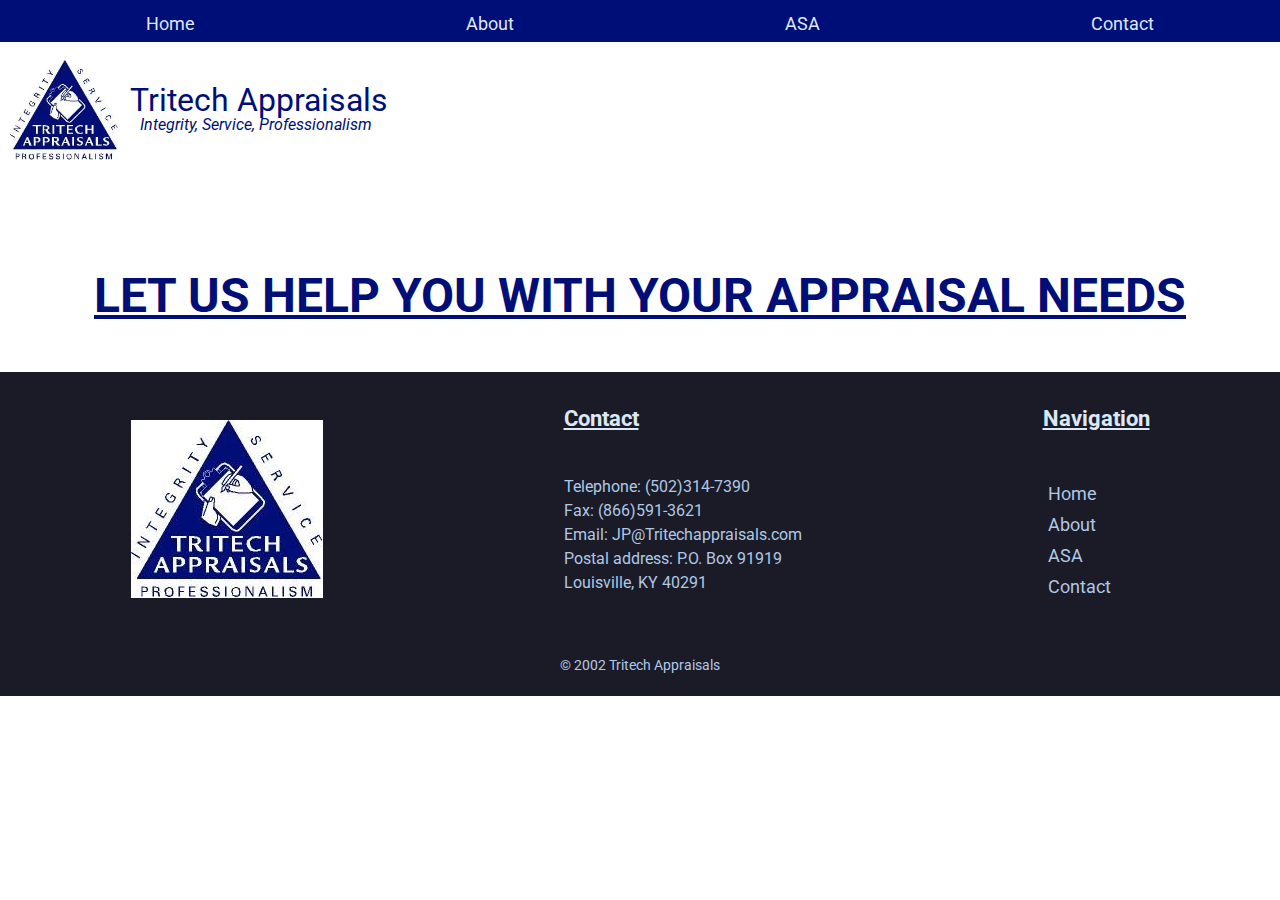
==== tritechWebsite/index.html @ cb5d136b "first commit with About and Home pages created along with styles and JS for hamburger menu" ====
<!DOCTYPE html>
<html lang="en">
<head>
    <meta charset="UTF-8">
    <meta name="viewport" content="width=device-width, initial-scale=1.0">
    <link rel="preconnect" href="https://fonts.googleapis.com">
    <link rel="preconnect" href="https://fonts.gstatic.com" crossorigin>
    <link href="https://fonts.googleapis.com/css2?family=Roboto&display=swap" rel="stylesheet">
    <link rel="preconnect" href="https://fonts.googleapis.com">
    <link rel="preconnect" href="https://fonts.gstatic.com" crossorigin>
    <link href="https://fonts.googleapis.com/css2?family=Josefin+Sans&family=Open+Sans&display=swap" rel="stylesheet">
    <link rel="stylesheet" href="styles.css">
    
    <title>Tritech Appraisals Home</title>
</head>
<body>
    <header>

        <div id="menu" class="dropdown">
            <div class="dropbtn"> 
               <div></div>
                <div></div>
                <div></div>
            </div>
        
            <nav>
                <ul  id="links" class="header-nav">
                    <li><a href="/">Home</a></li>
                    <li><a href="about.html">About</a></li>
                    <li><a href="asa.html">ASA</a></li>
                    <li><a href="contact.html">Contact</a></li>
                </ul>
            </nav>

        </div>

        <div class="header-banner">
            <h1>Tritech Appraisals</h1>
            <h2>Integrity, Service, Professionalism</h2>
        </div>

    </header>
    
    <main>

        <div class="banner">

            <img src="Tritech Appraisals Logo.jpg" alt="Tritech Appraisals logo">
            <h1>Tritech Appraisals</h1>
            <h2>Integrity, Service, Professionalism</h2>

        </div>

        <div class="serviceswrap">

            <h1>Let us help you with your appraisal needs</h1>

        </div>

    </main>

    <footer>        
        
        <div class="footer-wrapper">
            <div class="footer-img">
                <img src="Tritech Appraisals Logo.jpg" alt="Tritech Appraisals logo">
            </div>
            <div class="contact">
                <h5>Contact</h5>
                
                <address>
                        Telephone: <a href="tel:+15023147390">(502)314-7390</a><br>
                        Fax: <a href="tel:+18665913621">(866)591-3621</a><br>
                        Email: <a href="mailto:JP@Tritechappraisals.com">JP@Tritechappraisals.com</a><br>
                        Postal address: P.O. Box 91919 <br>
                        Louisville, KY 40291
                </address>
            </div>

            <div class="footer-nav">
                
                <h5>Navigation</h5>
                <nav>
                    <ul>
                        <li><a href="/">Home</a></li>
                        <li><a href="about.html">About</a></li>
                        <li><a href="asa.html">ASA</a></li>
                        <li><a href="contact.html">Contact</a></li>
        
                    </ul>
                </nav>
            </div>
        </div>

        <div class="copyright">
            <p>&copy; 2002 Tritech Appraisals</p>
        </div>

    </footer>


</body>
<script src="index.js"></script>
</html>
---- tritechWebsite/styles.css ----
html, body, div, span, applet, object, iframe,
h1, h2, h3, h4, h5, h6, p, blockquote, pre,
a, abbr, acronym, address, big, cite, code,
del, dfn, em, img, ins, kbd, q, s, samp,
small, strike, strong, sub, sup, tt, var,
b, u, i, center,
dl, dt, dd, ol, ul, li,
fieldset, form, label, legend,
table, caption, tbody, tfoot, thead, tr, th, td,
article, aside, canvas, details, embed, 
figure, figcaption, footer, header, hgroup, 
menu, nav, output, ruby, section, summary,
time, mark, audio, video {
    margin: 0;
    padding: 0;
    border: 0;
    font-size: 100%;
    font: inherit;
    vertical-align: baseline;
    font-family: 'Roboto', sans-serif;
    line-height: 1.5;
}


/* HEADER & FOOTER */

li {
    list-style: none;
    margin: 0 5px;
    font-size: 18px;
}

nav a {
    color: rgb(221, 232, 246);
    text-decoration: none;
}

header {
    display: flex;
    position: fixed;
    top: 0;
    left: 0;
    width: 100vw;
    background-color: #000e77;
    padding: 5px 10px;
    font-size: .9rem;
    align-items: center;
}

.dropbtn {
    width: fit-content;
}

.dropbtn div {
    width: 35px;
    height: 5px;
    background-color: rgb(221, 232, 246);
    margin: 6px 0;
}

.dropdown {
    position: relative;
    left: 0;
}

.header-nav {
    display: none;
    position: absolute;
    overflow: auto;
    background-color: #000e77;
    z-index: 1;
}

.header-display {
    display: block;
}

header li {
    margin: 20px 10px;
}



.header-banner {
    display: flex;
    flex-direction: column;
    align-items: end;
    color: rgb(221, 232, 246);
    width: 85vw;
    text-align: right;
}

.header-banner h1 {
    font-size: 22px;
    font-weight: bold;
}

footer {
    background-color: #1b1b27;
    color: rgb(175, 200, 230);
    padding: 15px;
    margin-top: 25px;
    /*width: 100vw;*/
}

.footer-wrapper img {
    display: none;
}

h2 {
    font-style: italic;
    font-size: 1em;
}

h4, h5 {
    font-size: 22px;
    font-weight: bold;
}

h5 {
    text-decoration: underline;
    color: rgb(221, 232, 246);
    padding-bottom: 20px;
}

.contact {
    margin-bottom: 20px;
    text-align: center;
}

.footer-nav h5 {
    display: none;
}

.footer-nav a, address a {
    color: rgb(175, 200, 230);
    text-decoration: none;
    word-wrap: break-word;
}

nav ul {
    margin-top: 5px;
    display: flex;
    justify-content: space-between;
    align-items: center;
    flex-wrap: wrap;
}

a:hover, a:active, a:focus {
    text-decoration: underline;
    color: #ffffff;
}

a:active {
    color: #00000c;
}

.copyright {
    text-align: center;
    font-size: 14px;
    padding: 5px;
}

.banner {
    display: none;
    height: 100px;
    grid-template-rows: 45% 45%;
    grid-template-columns: 120px;
    padding: 60px 0px 20px 10px;
    color: #000e77;
    font-family: 'Josefin Sans', sans-serif;
    font-family: 'Roboto', sans-serif;
    margin: auto;
   /* background-image: url(banner\ background.jpg);
    background-size: cover;*/
}

.banner h1, .banner h2 {
    margin-top: .5em;
    grid-column-start: 2;
} 

h1 {
    font-size: 2rem;
}

.banner h2 {
    grid-row-start: 2;
    padding-left: 10px;
}

.banner > img {
    height: 100px;
   /* mix-blend-mode: multiply;*/
}

.serviceswrap h1 {
    text-transform: uppercase;
    font-weight: bold;
    font-size: 3em;
    text-align: center;
    color: #000e77;
    text-decoration: underline;
}


h3 {
    font-size: 24px;
    font-weight: bold;
    text-decoration: underline;
    padding: 10px 0px;
    text-align: center;
}

.missionwrap, .serviceswrap {
    margin: 80px 0 40px 0;
}



.missionwrap, .appraiserswrap, .historywrap {
    padding: 20px;
    /*width: 100vw;*/
}

.jesseimg, .jp-img {
    background-color: #1b1b27;
    /*padding: 15px;*/
    display: flex;
    width: 100%;
    align-items: center;
    justify-content: center;
}

.jp, .jesse {
    max-width: 300px;
    text-align: center;
    margin: 40px 0;
    box-shadow: 10px 10px 10px 5px #1b1b27;
    padding: 20px;
    background-color: rgb(221, 232, 246);
}

.appraiserswrap {
    background-color: #000e77;
}

.appraiserswrap h3 {
    color: rgb(221, 232, 246);
}

.appraisers {
   padding: 0 20px;
}


@media only screen and (min-width: 480px) {


    .header-banner {
        display: none;
    }

    .dropbtn {
        display: none;
    }

    header {
        height: 2rem;
        display: inline-block;
        text-align: center;
    }

    .header-nav {
        display: flex;
        position: relative;
        text-align: center;
        justify-content: space-around;
    }

    header li {
        margin: 0 0px;
    }
    
.footer-wrapper {
    display: flex;
    padding-bottom: 20px;
    /*width: 70vw;*/
    justify-content: space-around;
}

footer {
    
    padding: 30px 10px 0px 10px;
}

.footer-wrapper img {
    display:block;
    max-width: 100%;
}

.footer-img {
    display: flex;
    align-items: center;
}

.contact {
    text-align: left;
}

.footer-nav h5 {
    display: block;
}

.footer-nav ul {
    display: flex;
    flex-direction: column;
    align-items: start;
    justify-content: space-between;
    height: 120px;
}

.copyright {
    padding: 20px;
}

h5 {
    padding-bottom: 40px;
}

.banner {
    display: grid;
}

.appraisers, .mission, .history, .jp, .jesse, .appraiserswrap {
    margin: 0px;
    padding: 0px;
}

.appraiserswrap {
    padding-top: 25px;
}



.jp, .jesse {
    max-width: 2000px;
    /*width: 49%;*/
    background-color: rgba(0, 0, 0, 0);
    box-shadow: none;
    display: grid;
    grid-template: 45px / 1fr 1fr 1fr;
}

.jp {
    margin: 25px 0 80px 0;
}

.jp-profile {
    grid-column: 2 / 4;
    grid-row: 1 / 3;
    
}

.profile {
    box-shadow: 10px 10px 10px 5px #1b1b27;
    background-color: rgb(221, 232, 246);
    margin: 0 25px;
    display: grid;
    max-width: 780px;
}

.jp-img{
    display: flex;
    grid-row: 1 / 3;
    align-items: center;
    /*margin-right: 25px;*/
    background-color: #1b1b27;
}


/*.jesse {
    padding: 0 50px 0 25px;
}*/

.jesse-profile {
    grid-column: 1 / 3;
    grid-row: 1 / 3;
}

.appraisers h4, h3 {
    font-size: 32px;
}

.jeese img, .jp-img {
    aspect-ratio: 16 / 9;
}

.jesseimg {
    grid-column-start: 3; 
    grid-row: 1 / 3;  
}


}
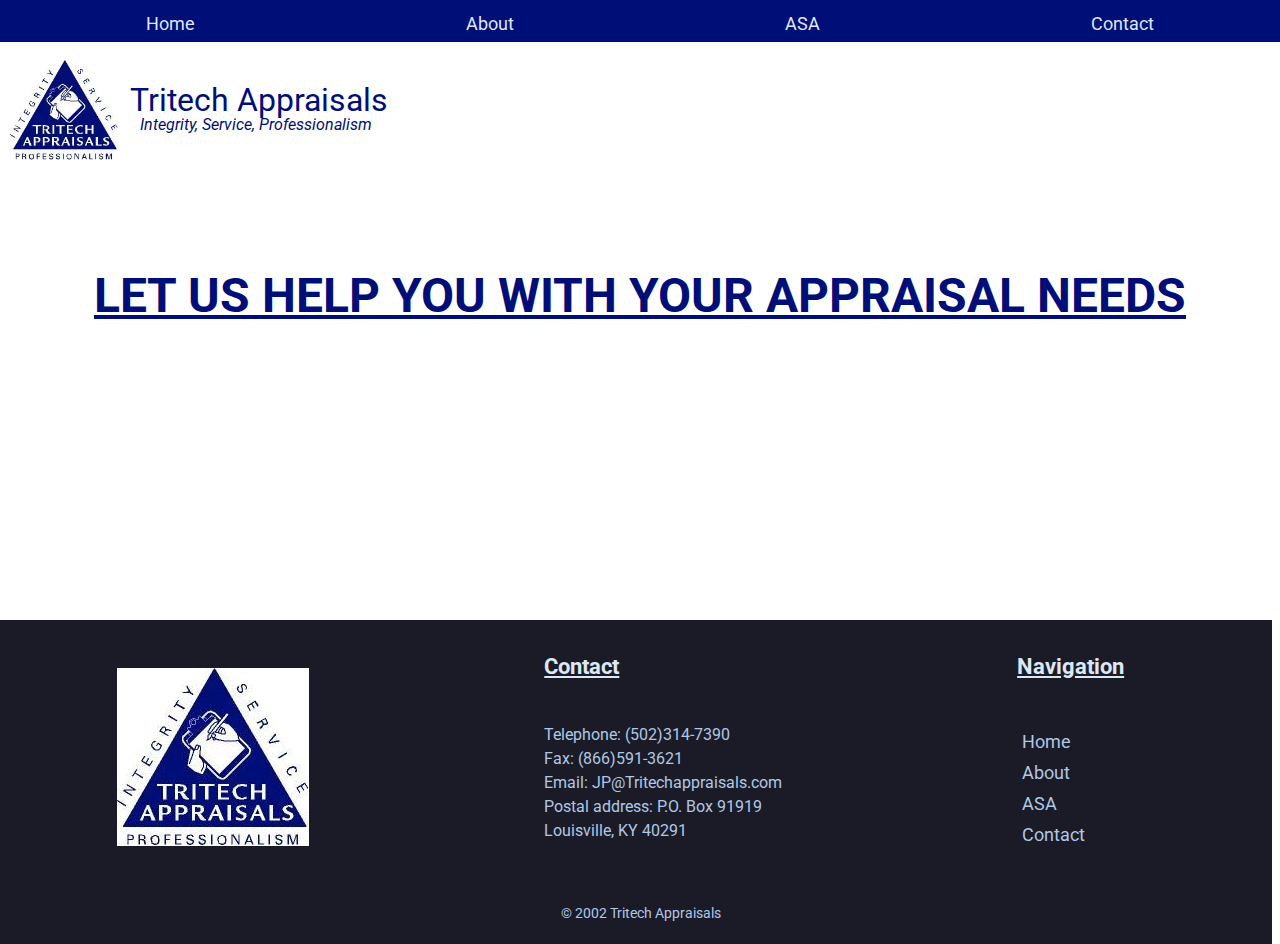
==== commit 3131be4e: "form validation and character count" ====
--- a/tritechWebsite/index.html
+++ b/tritechWebsite/index.html
@@ -14,50 +14,54 @@
     <title>Tritech Appraisals Home</title>
 </head>
 <body>
-    <header>
+    <div id="page-container">
+        <div id ="content-wrap">
+        <header>
 
-        <div id="menu" class="dropdown">
-            <div class="dropbtn"> 
-               <div></div>
+            <div id="menu" class="dropdown">
+                <div class="dropbtn"> 
                 <div></div>
-                <div></div>
+                    <div></div>
+                    <div></div>
+                </div>
+            
+                <nav>
+                    <ul  id="links" class="header-nav">
+                        <li><a href="index.html">Home</a></li>
+                        <li><a href="about.html">About</a></li>
+                        <li><a href="asa.html">ASA</a></li>
+                        <li><a href="contact.html">Contact</a></li>
+                    </ul>
+                </nav>
+
             </div>
+
+            <div class="header-banner">
+                <h1>Tritech Appraisals</h1>
+                <h2>Integrity, Service, Professionalism</h2>
+            </div>
+
+        </header>
         
-            <nav>
-                <ul  id="links" class="header-nav">
-                    <li><a href="/">Home</a></li>
-                    <li><a href="about.html">About</a></li>
-                    <li><a href="asa.html">ASA</a></li>
-                    <li><a href="contact.html">Contact</a></li>
-                </ul>
-            </nav>
+        <main>
+
+            <div class="banner">
+
+                <img src="Tritech Appraisals Logo.jpg" alt="Tritech Appraisals logo">
+                <h1>Tritech Appraisals</h1>
+                <h2>Integrity, Service, Professionalism</h2>
+
+            </div>
+
+            <div class="serviceswrap">
+
+                <h1>Let us help you with your appraisal needs</h1>
+
+            </div>
+
+        </main>
 
         </div>
-
-        <div class="header-banner">
-            <h1>Tritech Appraisals</h1>
-            <h2>Integrity, Service, Professionalism</h2>
-        </div>
-
-    </header>
-    
-    <main>
-
-        <div class="banner">
-
-            <img src="Tritech Appraisals Logo.jpg" alt="Tritech Appraisals logo">
-            <h1>Tritech Appraisals</h1>
-            <h2>Integrity, Service, Professionalism</h2>
-
-        </div>
-
-        <div class="serviceswrap">
-
-            <h1>Let us help you with your appraisal needs</h1>
-
-        </div>
-
-    </main>
 
     <footer>        
         
@@ -98,7 +102,7 @@
 
     </footer>
 
-
+    </div>
 </body>
 <script src="index.js"></script>
 </html>--- a/tritechWebsite/styles.css
+++ b/tritechWebsite/styles.css
@@ -95,12 +95,24 @@
     font-weight: bold;
 }
 
+#page-container {
+    position: relative;
+    min-height: 100vh;
+  }
+
+#content-wrap {
+    padding-bottom: 350px;  
+}
+
 footer {
     background-color: #1b1b27;
     color: rgb(175, 200, 230);
     padding: 15px;
     margin-top: 25px;
-    /*width: 100vw;*/
+    position: absolute;
+    width: 97%;
+    bottom: 0;
+    height: 250px;
 }
 
 .footer-wrapper img {
@@ -212,7 +224,7 @@
     text-align: center;
 }
 
-.missionwrap, .serviceswrap {
+.missionwrap, .serviceswrap, .contact-form {
     margin: 80px 0 40px 0;
 }
 
@@ -253,6 +265,113 @@
    padding: 0 20px;
 }
 
+/*CONTACT*/
+
+.contact-form h1 {
+    text-align: center;
+    text-decoration: underline;
+    color: #000e77;
+}
+
+button, input, select, textarea {
+  font-family: inherit;
+  font-size: 100%;
+  width: 150px;
+  padding: 0;
+  margin: 0;
+  box-sizing: border-box;
+}
+
+form {
+    margin: 0 auto;
+    width: 75vw;
+    max-width: 400px;
+    padding: 1em;
+    border: 2px solid #000e77;
+    border-radius: 1em;
+    color: #000e77;
+    text-align: center;
+  }
+  
+  ul {
+    list-style: none;
+    padding: 0;
+    margin: 0;
+  }
+  
+  form li + li {
+    margin-top: 1em;
+  }
+  
+  label {
+    display: inline-block;
+    width: 75px;
+    text-align: right;
+  }
+  
+  input,
+  textarea {
+    font: .75em sans-serif;
+    width: 65%;
+    box-sizing: border-box;
+    border: 1px solid #000e77;
+    border-radius: .3em;   
+    padding: 2.5px; 
+  }
+  
+  input:focus, input:active, textarea:active,
+  textarea:focus {
+    border: 2px solid #000e77   ;
+  }
+  
+  textarea {
+    vertical-align: top;
+    height: 5em;
+  }
+
+  .submit button {
+    background-color: #000e77;
+    color: white;
+    font-size: 1em;
+    border-radius: .5em;
+    padding: 10px;
+  }
+
+  .submit button:hover, .submit button:focus {
+    color: rgb(175, 200, 230);
+}
+
+.submit button:active {
+    color: #1b1b27;
+    text-decoration: underline;
+}
+
+form p {
+    font-style: italic;
+    text-align: left;
+    padding: 2em 0 0 2em;
+}
+
+#char-count {
+    text-align: right;
+    font-size: 14px;
+    padding: 0 2.5em 2em 0;
+}
+
+.err_border {
+    border: 2px solid red;
+}
+
+.error {
+    color: red;
+    font-size: 15px;
+    text-align: left;
+    padding: .5em 0 0 2.5em;
+}
+
+.hidden {
+    display: none;
+}
 
 @media only screen and (min-width: 480px) {
 
@@ -291,7 +410,7 @@
 
 footer {
     
-    padding: 30px 10px 0px 10px;
+    padding: 30px 30px 0px 0px;
 }
 
 .footer-wrapper img {
@@ -321,7 +440,9 @@
 }
 
 .copyright {
-    padding: 20px;
+    padding: 20px 10px 20px 20px;
+    background-color: #1b1b27;
+    width: 100%;
 }
 
 h5 {
@@ -332,7 +453,7 @@
     display: grid;
 }
 
-.appraisers, .mission, .history, .jp, .jesse, .appraiserswrap {
+.appraisers, .mission, .history, .jp, .jesse, .appraiserswrap, .contact-form {
     margin: 0px;
     padding: 0px;
 }
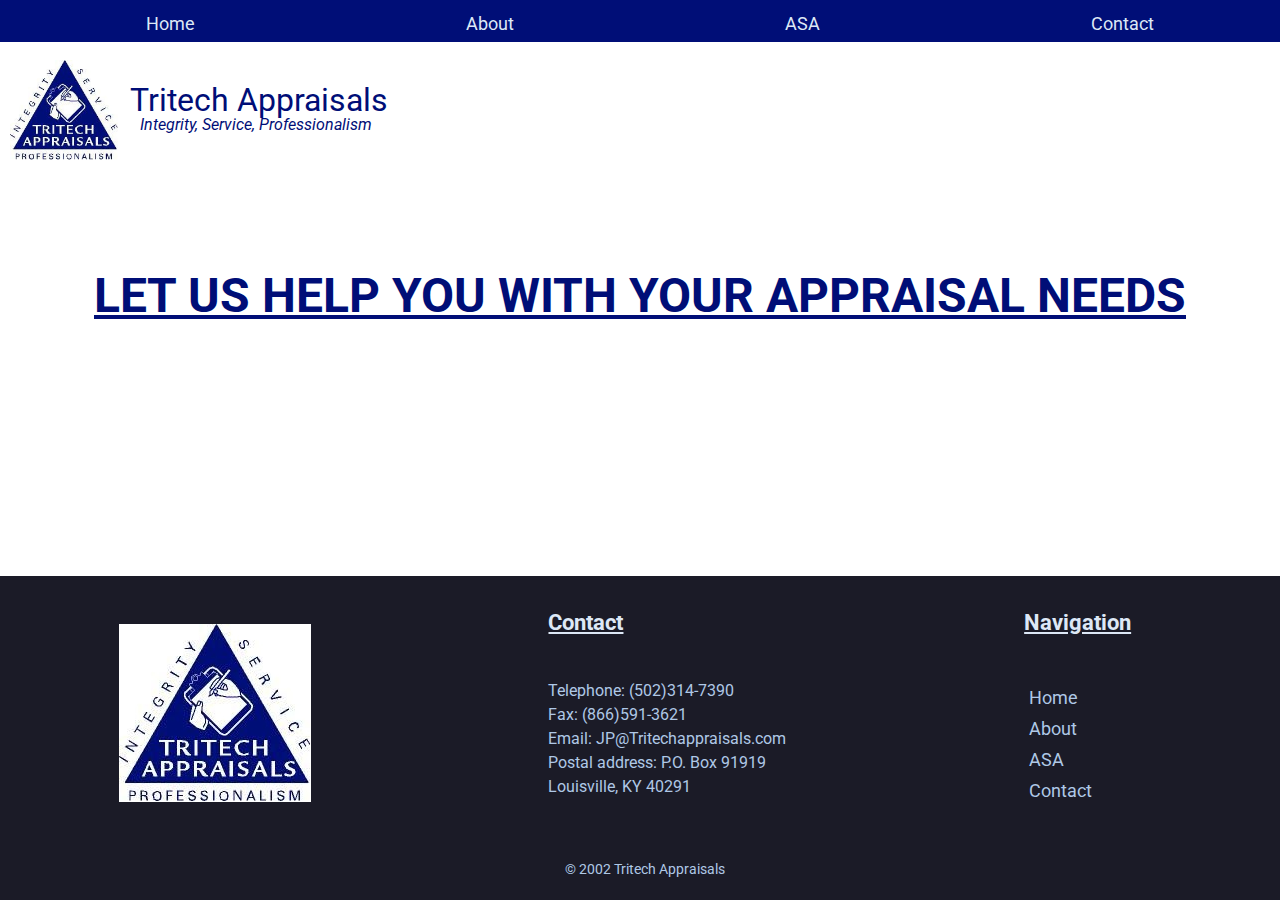
==== commit 1f727bcb: "Added modal for submission confirmation and split js into modules" ====
--- a/tritechWebsite/index.html
+++ b/tritechWebsite/index.html
@@ -104,5 +104,5 @@
 
     </div>
 </body>
-<script src="index.js"></script>
+<script src="index.js" type="module"></script>
 </html>--- a/tritechWebsite/styles.css
+++ b/tritechWebsite/styles.css
@@ -96,23 +96,23 @@
 }
 
 #page-container {
-    position: relative;
+    display: flex;
     min-height: 100vh;
+    flex-direction: column;
+    justify-content: space-between;
   }
 
 #content-wrap {
-    padding-bottom: 350px;  
+    padding-bottom: 25px;  
 }
 
 footer {
     background-color: #1b1b27;
     color: rgb(175, 200, 230);
-    padding: 15px;
+    padding: 15px 0 15px 0;
     margin-top: 25px;
-    position: absolute;
-    width: 97%;
-    bottom: 0;
-    height: 250px;
+    /*margin-bottom: 75px;
+    height: 250px;*/
 }
 
 .footer-wrapper img {
@@ -273,6 +273,7 @@
     color: #000e77;
 }
 
+
 button, input, select, textarea {
   font-family: inherit;
   font-size: 100%;
@@ -309,8 +310,7 @@
     text-align: right;
   }
   
-  input,
-  textarea {
+  input, textarea {
     font: .75em sans-serif;
     width: 65%;
     box-sizing: border-box;
@@ -329,6 +329,10 @@
     height: 5em;
   }
 
+  .submit {
+    margin-top: 2em;
+  }
+
   .submit button {
     background-color: #000e77;
     color: white;
@@ -355,7 +359,7 @@
 #char-count {
     text-align: right;
     font-size: 14px;
-    padding: 0 2.5em 2em 0;
+    padding: 0 2.5em 0 0;
 }
 
 .err_border {
@@ -372,6 +376,74 @@
 .hidden {
     display: none;
 }
+
+#msg_error {
+    text-align: right;
+    margin-right: 2em;
+}
+
+legend {
+    text-decoration: underline;
+}
+#prefer {
+    margin: 1em 0 1em 2em;
+    width: 100%;
+    text-align: center;
+}
+
+legend {
+    text-align: left;
+}
+
+input[type="radio"] {
+    width: 20px;
+}
+
+.modal {
+    position: fixed; /* Stay in place */
+    z-index: 1; /* Sit on top */
+    padding-top: 100px; /* Location of the box */
+    left: 0;
+    top: 0;
+    width: 100%; /* Full width */
+    height: 100%; /* Full height */
+    overflow: scroll; /* Enable scroll if needed */
+    background-color: rgb(0,0,0); /* Fallback color */
+    background-color: rgba(0,0,0,0.4); /* Black w/ opacity */
+    font-family:'Times New Roman', Times, serif;
+  }
+
+  /* Modal Content */
+.modal-content {
+    background-color: #000e77;
+    color: rgb(221, 232, 246);
+    margin: auto;
+    padding: 20px;
+    border: 1px solid #888;
+    box-shadow: 10px 10px 10px 5px #1b1b27;
+    border-radius: 1em;
+    width: 80%;
+    overflow: auto; 
+  }
+
+  .modal-content p {
+    text-wrap: wrap;
+  }
+  
+  /* The Close Button */
+  .close {
+    color: rgb(221, 232, 246);
+    float: right;
+    font-size: 28px;
+    font-weight: bold;
+  }
+  
+  .close:hover,
+  .close:focus {
+    color: #000;
+    text-decoration: none;
+    cursor: pointer;
+  }
 
 @media only screen and (min-width: 480px) {
 
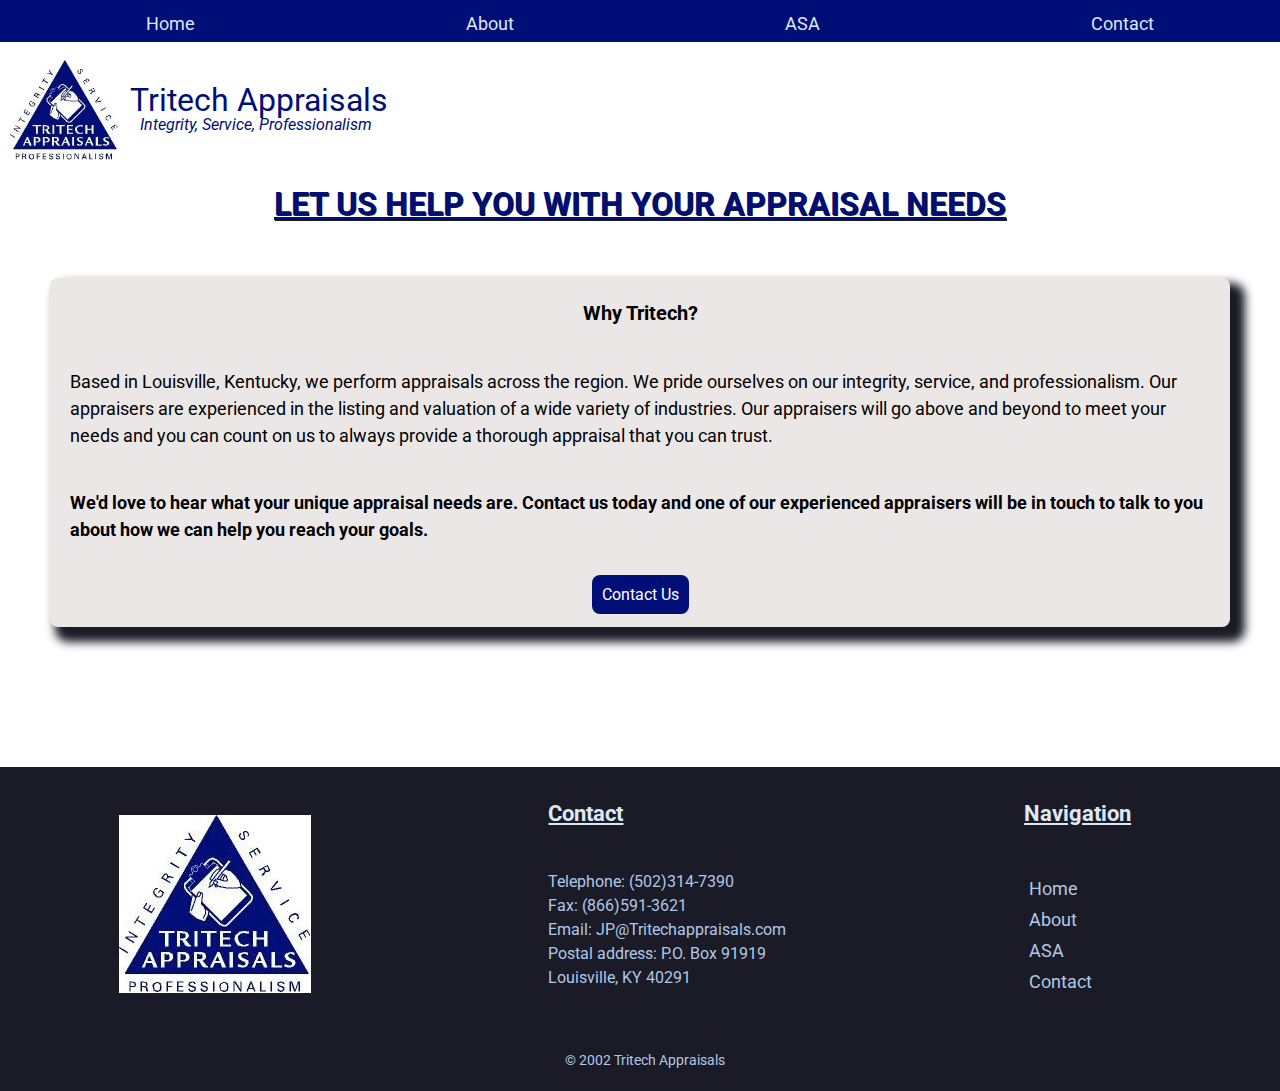
==== commit 74318ea4: "formatted and added error handling" ====
--- a/tritechWebsite/index.html
+++ b/tritechWebsite/index.html
@@ -10,99 +10,86 @@
     <link rel="preconnect" href="https://fonts.gstatic.com" crossorigin>
     <link href="https://fonts.googleapis.com/css2?family=Josefin+Sans&family=Open+Sans&display=swap" rel="stylesheet">
     <link rel="stylesheet" href="styles.css">
-    
     <title>Tritech Appraisals Home</title>
 </head>
 <body>
     <div id="page-container">
         <div id ="content-wrap">
-        <header>
-
-            <div id="menu" class="dropdown">
-                <div class="dropbtn"> 
-                <div></div>
+            <header>
+                <div id="menu" class="dropdown">
+                    <div class="dropbtn"> 
                     <div></div>
-                    <div></div>
+                        <div></div>
+                        <div></div>
+                    </div>
+                    <nav>
+                        <ul id="links" class="header-nav">
+                            <li><a href="index.html">Home</a></li>
+                            <li><a href="about.html">About</a></li>
+                            <li><a href="asa.html">ASA</a></li>
+                            <li><a href="contact.html">Contact</a></li>
+                        </ul>
+                    </nav>
                 </div>
-            
-                <nav>
-                    <ul  id="links" class="header-nav">
-                        <li><a href="index.html">Home</a></li>
-                        <li><a href="about.html">About</a></li>
-                        <li><a href="asa.html">ASA</a></li>
-                        <li><a href="contact.html">Contact</a></li>
-                    </ul>
-                </nav>
-
+                <div class="header-banner">
+                    <h1>Tritech Appraisals</h1>
+                    <h2>Integrity, Service, Professionalism</h2>
+                </div>
+            </header>
+            <main>
+                <div class="banner">
+                    <img src="Tritech Appraisals Logo.jpg" alt="Tritech Appraisals logo">
+                    <h1>Tritech Appraisals</h1>
+                    <h2>Integrity, Service, Professionalism</h2>
+                </div>
+                <div class="serviceswrap">
+                    <h1>Let us help you with your appraisal needs</h1>
+                    <div class="service-box">
+                        <h2>Why Tritech?</h2>
+                        <p>Based in Louisville, Kentucky, we perform appraisals across the region. We pride ourselves on our integrity, service, and professionalism. Our appraisers 
+                        are experienced in the listing and valuation of a wide variety of 
+                        industries. Our appraisers will go above and beyond to meet your needs and you can count on us to always provide a thorough appraisal that you can trust.</p>
+                        <p class="bold">We'd love to hear what your unique appraisal needs are.
+                        Contact us today and one of our experienced appraisers will be in touch to talk to you about how we can help you reach your goals.</p>
+                        <nav class="contact-button">
+                            <a href="contact.html">Contact Us</a>
+                        </nav>
+                    </div>
+                </div>
+            </main>
+        </div>
+        <footer>        
+            <div class="footer-wrapper">
+                <div class="footer-img">
+                    <img src="Tritech Appraisals Logo.jpg" alt="Tritech Appraisals logo">
+                </div>
+                <div class="contact">
+                    <h5>Contact</h5>
+                    <address>
+                            Telephone: <a href="tel:+15023147390">(502)314-7390</a><br>
+                            Fax: <a href="tel:+18665913621">(866)591-3621</a><br>
+                            Email: <a href="mailto:JP@Tritechappraisals.com">JP@Tritechappraisals.com</a><br>
+                            Postal address: P.O. Box 91919<br>
+                            Louisville, KY 40291
+                    </address>
+                </div>
+                <div class="footer-nav">
+                    <h5>Navigation</h5>
+                    <nav>
+                        <ul>
+                            <li><a href="index.html">Home</a></li>
+                            <li><a href="about.html">About</a></li>
+                            <li><a href="asa.html">ASA</a></li>
+                            <li><a href="contact.html">Contact</a></li>
+                        </ul>
+                    </nav>
+                </div>
             </div>
-
-            <div class="header-banner">
-                <h1>Tritech Appraisals</h1>
-                <h2>Integrity, Service, Professionalism</h2>
+            <div class="copyright">
+                <p>&copy; 2002 Tritech Appraisals</p>
             </div>
-
-        </header>
-        
-        <main>
-
-            <div class="banner">
-
-                <img src="Tritech Appraisals Logo.jpg" alt="Tritech Appraisals logo">
-                <h1>Tritech Appraisals</h1>
-                <h2>Integrity, Service, Professionalism</h2>
-
-            </div>
-
-            <div class="serviceswrap">
-
-                <h1>Let us help you with your appraisal needs</h1>
-
-            </div>
-
-        </main>
-
-        </div>
-
-    <footer>        
-        
-        <div class="footer-wrapper">
-            <div class="footer-img">
-                <img src="Tritech Appraisals Logo.jpg" alt="Tritech Appraisals logo">
-            </div>
-            <div class="contact">
-                <h5>Contact</h5>
-                
-                <address>
-                        Telephone: <a href="tel:+15023147390">(502)314-7390</a><br>
-                        Fax: <a href="tel:+18665913621">(866)591-3621</a><br>
-                        Email: <a href="mailto:JP@Tritechappraisals.com">JP@Tritechappraisals.com</a><br>
-                        Postal address: P.O. Box 91919 <br>
-                        Louisville, KY 40291
-                </address>
-            </div>
-
-            <div class="footer-nav">
-                
-                <h5>Navigation</h5>
-                <nav>
-                    <ul>
-                        <li><a href="/">Home</a></li>
-                        <li><a href="about.html">About</a></li>
-                        <li><a href="asa.html">ASA</a></li>
-                        <li><a href="contact.html">Contact</a></li>
-        
-                    </ul>
-                </nav>
-            </div>
-        </div>
-
-        <div class="copyright">
-            <p>&copy; 2002 Tritech Appraisals</p>
-        </div>
-
-    </footer>
-
+        </footer>
     </div>
+    <script src="index.js" type="module"></script>
 </body>
-<script src="index.js" type="module"></script>
 </html>--- a/tritechWebsite/styles.css
+++ b/tritechWebsite/styles.css
@@ -104,6 +104,7 @@
 
 #content-wrap {
     padding-bottom: 25px;  
+    
 }
 
 footer {
@@ -183,8 +184,7 @@
     font-family: 'Josefin Sans', sans-serif;
     font-family: 'Roboto', sans-serif;
     margin: auto;
-   /* background-image: url(banner\ background.jpg);
-    background-size: cover;*/
+   /* */
 }
 
 .banner h1, .banner h2 {
@@ -209,10 +209,11 @@
 .serviceswrap h1 {
     text-transform: uppercase;
     font-weight: bold;
-    font-size: 3em;
     text-align: center;
     color: #000e77;
     text-decoration: underline;
+    text-shadow: #1b1b27 1px 1px;
+
 }
 
 
@@ -234,6 +235,50 @@
     padding: 20px;
     /*width: 100vw;*/
 }
+
+.service-box {
+    display: flex;
+    flex-direction: column;
+    background-color: #ebe7e7;
+    box-shadow: 10px 10px 10px 5px #1b1b27;
+    padding: 20px;
+    margin: 50px 30px;
+    border-radius: .5em;
+    align-items: center;
+}
+
+.service-box li{
+    list-style: disc;
+
+}
+
+.bold {
+    font-weight: bold;
+}
+
+.service-box h2 {
+    font-style: normal;
+    font-weight: bold;
+    font-size: 20px;
+    margin-bottom: 40px;
+}
+
+.service-box p{
+    margin-bottom: 40px;
+    font-size: 18px;
+}
+
+.service-box a {
+        background-color: #000e77;
+        color: white;
+        border-radius: .5em;
+        padding: 10px;
+      }
+
+#asa-list ul {
+    list-style: circle;
+}
+
 
 .jesseimg, .jp-img {
     background-color: #1b1b27;
@@ -263,6 +308,7 @@
 
 .appraisers {
    padding: 0 20px;
+   max-width: 1200px;
 }
 
 /*CONTACT*/
@@ -382,27 +428,10 @@
     margin-right: 2em;
 }
 
-legend {
-    text-decoration: underline;
-}
-#prefer {
-    margin: 1em 0 1em 2em;
-    width: 100%;
-    text-align: center;
-}
-
-legend {
-    text-align: left;
-}
-
-input[type="radio"] {
-    width: 20px;
-}
-
 .modal {
     position: fixed; /* Stay in place */
     z-index: 1; /* Sit on top */
-    padding-top: 100px; /* Location of the box */
+    padding-top: 30px; /* Location of the box */
     left: 0;
     top: 0;
     width: 100%; /* Full width */
@@ -410,7 +439,6 @@
     overflow: scroll; /* Enable scroll if needed */
     background-color: rgb(0,0,0); /* Fallback color */
     background-color: rgba(0,0,0,0.4); /* Black w/ opacity */
-    font-family:'Times New Roman', Times, serif;
   }
 
   /* Modal Content */
@@ -426,12 +454,16 @@
     overflow: auto; 
   }
 
-  .modal-content p {
-    text-wrap: wrap;
-  }
+  #failed p {
+margin: 20px 0;
+  }
+
+  pre {
+    white-space: pre-wrap;
+}
   
   /* The Close Button */
-  .close {
+  .close, .close2 {
     color: rgb(221, 232, 246);
     float: right;
     font-size: 28px;
@@ -439,7 +471,9 @@
   }
   
   .close:hover,
-  .close:focus {
+  .close:focus,
+  .close2:hover,
+  .close2:focus {
     color: #000;
     text-decoration: none;
     cursor: pointer;
@@ -485,10 +519,7 @@
     padding: 30px 30px 0px 0px;
 }
 
-.footer-wrapper img {
-    display:block;
-    max-width: 100%;
-}
+
 
 .footer-img {
     display: flex;
@@ -530,10 +561,32 @@
     padding: 0px;
 }
 
+.service-box {
+    margin: 50px;
+}
+
+.missionwrap, .serviceswrap {
+    margin: 0px 0 40px 0;
+}
+
+.mission, .service-box, .history {
+    max-width: 1200px;
+}
+
+.missionwrap, .historywrap {
+    display: flex;
+    justify-content: center;
+}
+
+.serviceswrap, .appraiserswrap {
+    display: flex;
+    flex-direction: column;
+    align-items: center;
+}
+
 .appraiserswrap {
     padding-top: 25px;
 }
-
 
 
 .jp, .jesse {
@@ -594,5 +647,17 @@
     grid-row: 1 / 3;  
 }
 
-
+}
+
+@media only screen and (min-width: 650px) {
+    .footer-wrapper img {
+        display:block;
+        max-width: 100%;
+    }
+}
+
+@media only screen and (min-height: 730px)  {
+    .modal {
+        padding-top: 100px;
+    }
 }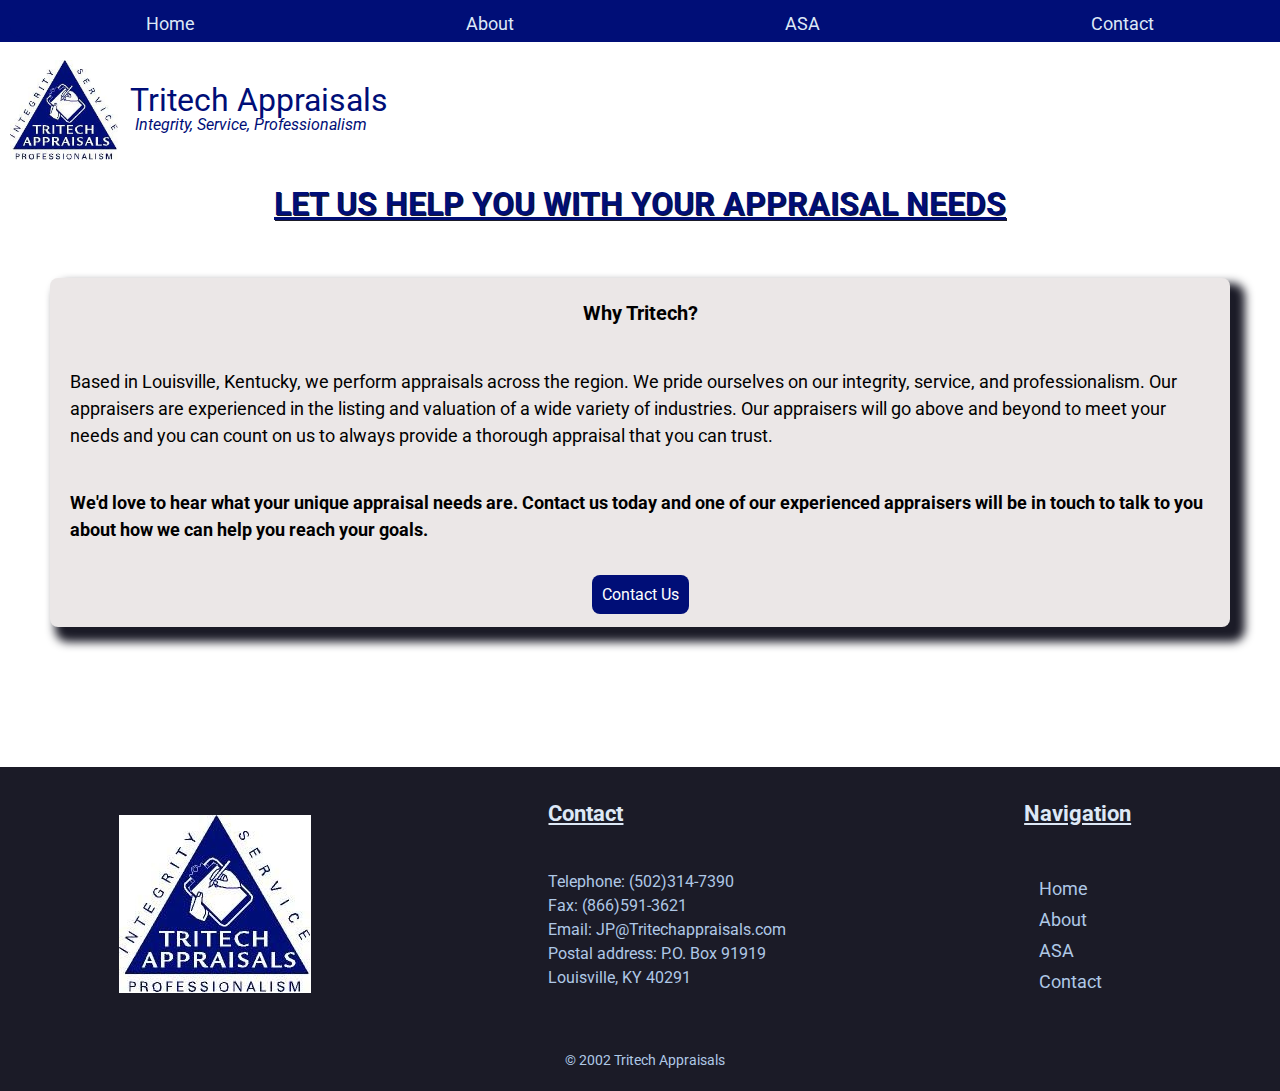
==== commit 193ef5e1: "improve markup and css" ====
--- a/tritechWebsite/index.html
+++ b/tritechWebsite/index.html
@@ -6,81 +6,80 @@
     <link rel="preconnect" href="https://fonts.googleapis.com">
     <link rel="preconnect" href="https://fonts.gstatic.com" crossorigin>
     <link href="https://fonts.googleapis.com/css2?family=Roboto&display=swap" rel="stylesheet">
-    <link rel="preconnect" href="https://fonts.googleapis.com">
-    <link rel="preconnect" href="https://fonts.gstatic.com" crossorigin>
-    <link href="https://fonts.googleapis.com/css2?family=Josefin+Sans&family=Open+Sans&display=swap" rel="stylesheet">
     <link rel="stylesheet" href="styles.css">
     <title>Tritech Appraisals Home</title>
 </head>
 <body>
     <div id="page-container">
-        <div id ="content-wrap">
-            <header>
-                <div id="menu" class="dropdown">
-                    <div class="dropbtn"> 
-                    <div></div>
-                        <div></div>
-                        <div></div>
-                    </div>
-                    <nav>
-                        <ul id="links" class="header-nav">
-                            <li><a href="index.html">Home</a></li>
-                            <li><a href="about.html">About</a></li>
-                            <li><a href="asa.html">ASA</a></li>
-                            <li><a href="contact.html">Contact</a></li>
-                        </ul>
+        <header>
+            <div id="menu" class="header-dropdown">
+                <div></div>
+                <div></div>
+                <div></div>
+            </div>    
+            <nav>
+                <ul  id="links" class="header-nav">
+                    <li class="header-li"><a href="index.html">Home</a></li>
+                    <li class="header-li"><a href="about.html">About</a></li>
+                    <li class="header-li"><a href="asa.html">ASA</a></li>
+                    <li class="header-li"><a href="contact.html">Contact</a></li>
+                </ul>
+            </nav>
+            <div class="header-banner">
+                <span id="header-title">Tritech Appraisals</span>
+                <span id="header-tagline">Integrity, Service, Professionalism</span>
+            </div>
+        </header>
+        <aside>
+            <div class="aside">
+                <img src="Tritech Appraisals Logo.jpg" alt="Tritech Appraisals logo">
+                <span id="aside-title">Tritech Appraisals</span>
+                <span id="aside-tagline">Integrity, Service, Professionalism</span>
+            </div>
+        </aside>
+        <main>
+            <div class="content-wrap">
+                <h1>Let us help you with your appraisal needs</h1>
+                <div class="content-box">
+                    <h2>Why Tritech?</h2>
+                    <p>Based in Louisville, Kentucky, we perform appraisals across the 
+                        region. We pride ourselves on our integrity, service, and 
+                        professionalism. Our appraisers are experienced in the listing 
+                        and valuation of a wide variety of industries. Our appraisers will 
+                        go above and beyond to meet your needs and you can count on us to 
+                        always provide a thorough appraisal that you can trust.</p>
+                    <p class="bold">We'd love to hear what your unique appraisal needs are.
+                        Contact us today and one of our experienced appraisers will be in 
+                        touch to talk to you about how we can help you reach your goals.</p>
+                    <nav class="contact-button">
+                        <a href="contact.html">Contact Us</a>
                     </nav>
                 </div>
-                <div class="header-banner">
-                    <h1>Tritech Appraisals</h1>
-                    <h2>Integrity, Service, Professionalism</h2>
-                </div>
-            </header>
-            <main>
-                <div class="banner">
-                    <img src="Tritech Appraisals Logo.jpg" alt="Tritech Appraisals logo">
-                    <h1>Tritech Appraisals</h1>
-                    <h2>Integrity, Service, Professionalism</h2>
-                </div>
-                <div class="serviceswrap">
-                    <h1>Let us help you with your appraisal needs</h1>
-                    <div class="service-box">
-                        <h2>Why Tritech?</h2>
-                        <p>Based in Louisville, Kentucky, we perform appraisals across the region. We pride ourselves on our integrity, service, and professionalism. Our appraisers 
-                        are experienced in the listing and valuation of a wide variety of 
-                        industries. Our appraisers will go above and beyond to meet your needs and you can count on us to always provide a thorough appraisal that you can trust.</p>
-                        <p class="bold">We'd love to hear what your unique appraisal needs are.
-                        Contact us today and one of our experienced appraisers will be in touch to talk to you about how we can help you reach your goals.</p>
-                        <nav class="contact-button">
-                            <a href="contact.html">Contact Us</a>
-                        </nav>
-                    </div>
-                </div>
-            </main>
-        </div>
+            </div>
+        </main>
         <footer>        
-            <div class="footer-wrapper">
+            <div class="footer-content">
                 <div class="footer-img">
                     <img src="Tritech Appraisals Logo.jpg" alt="Tritech Appraisals logo">
                 </div>
                 <div class="contact">
-                    <h5>Contact</h5>
+                    <span class="footer-heading">Contact</span>
                     <address>
-                            Telephone: <a href="tel:+15023147390">(502)314-7390</a><br>
-                            Fax: <a href="tel:+18665913621">(866)591-3621</a><br>
-                            Email: <a href="mailto:JP@Tritechappraisals.com">JP@Tritechappraisals.com</a><br>
-                            Postal address: P.O. Box 91919<br>
-                            Louisville, KY 40291
+                        Telephone: <a href="tel:+15023147390">(502)314-7390</a><br>
+                        Fax: <a href="tel:+18665913621">(866)591-3621</a><br>
+                        Email: <a href="mailto:JP@Tritechappraisals.com">JP@Tritechappraisals.com</a><br>
+                        Postal address: P.O. Box 91919<br>
+                        Louisville, KY 40291
                     </address>
                 </div>
                 <div class="footer-nav">
-                    <h5>Navigation</h5>
+                    <span class="footer-heading">Navigation</span>
                     <nav>
                         <ul>
-                            <li><a href="index.html">Home</a></li>
-                            <li><a href="about.html">About</a></li>
-                            <li><a href="asa.html">ASA</a></li>
-                            <li><a href="contact.html">Contact</a></li>
+                            <li class="footer-li"><a href="index.html">Home</a></li>
+                            <li class="footer-li"><a href="about.html">About</a></li>
+                            <li class="footer-li"><a href="asa.html">ASA</a></li>
+                            <li class="footer-li"><a href="contact.html">Contact</a></li>
                         </ul>
                     </nav>
                 </div>
--- a/tritechWebsite/styles.css
+++ b/tritechWebsite/styles.css
@@ -11,316 +11,315 @@
 figure, figcaption, footer, header, hgroup, 
 menu, nav, output, ruby, section, summary,
 time, mark, audio, video {
-    margin: 0;
-    padding: 0;
-    border: 0;
-    font-size: 100%;
-    font: inherit;
-    vertical-align: baseline;
-    font-family: 'Roboto', sans-serif;
-    line-height: 1.5;
-}
-
-
-/* HEADER & FOOTER */
-
-li {
-    list-style: none;
-    margin: 0 5px;
-    font-size: 18px;
+  margin: 0;
+  padding: 0;
+  border: 0;
+  font-size: 100%;
+  font: inherit;
+  vertical-align: baseline;
+  font-family: "Roboto", sans-serif;
+  line-height: 1.5;
+}
+
+.header-li,
+.footer-li {
+  list-style: none;
+  font-size: 18px;
+}
+
+.header-li {
+  margin: 20px 10px;
+}
+
+.footer-li {
+  margin: 0 15px;
 }
 
 nav a {
-    color: rgb(221, 232, 246);
-    text-decoration: none;
+  color: rgb(221, 232, 246);
+  text-decoration: none;
 }
 
 header {
-    display: flex;
-    position: fixed;
-    top: 0;
-    left: 0;
-    width: 100vw;
-    background-color: #000e77;
-    padding: 5px 10px;
-    font-size: .9rem;
-    align-items: center;
-}
-
-.dropbtn {
-    width: fit-content;
-}
-
-.dropbtn div {
-    width: 35px;
-    height: 5px;
-    background-color: rgb(221, 232, 246);
-    margin: 6px 0;
-}
-
-.dropdown {
-    position: relative;
-    left: 0;
+  display: flex;
+  position: fixed;
+  top: 0;
+  left: 0;
+  width: 100vw;
+  background-color: #000e77;
+  padding: 5px 10px;
+  font-size: 0.9rem;
+  align-items: center;
+}
+
+.header-dropdown div {
+  width: 35px;
+  height: 5px;
+  background-color: rgb(221, 232, 246);
+  margin: 6px 0;
+}
+
+.header-dropdown {
+  position: relative;
+  left: 0;
 }
 
 .header-nav {
-    display: none;
-    position: absolute;
-    overflow: auto;
-    background-color: #000e77;
-    z-index: 1;
+  display: none;
+  position: absolute;
+  background-color: #000e77;
+  z-index: 1;
+  border: 2px solid rgb(221, 232, 246);
+  border-radius: 0 10px 10px 10px;
+  box-shadow: 10px 10px 10px 5px #1b1b27;
 }
 
 .header-display {
-    display: block;
-}
-
-header li {
-    margin: 20px 10px;
-}
-
-
+  display: block;
+}
 
 .header-banner {
-    display: flex;
-    flex-direction: column;
-    align-items: end;
-    color: rgb(221, 232, 246);
-    width: 85vw;
-    text-align: right;
-}
-
-.header-banner h1 {
-    font-size: 22px;
-    font-weight: bold;
+  display: flex;
+  flex-direction: column;
+  align-items: end;
+  color: rgb(221, 232, 246);
+  width: 85vw;
+}
+
+#header-title {
+  font-size: 1.4rem;
+  font-weight: bold;
+}
+
+#header-tagline,
+#aside-tagline {
+  font-style: italic;
+  font-size: 1em;
 }
 
 #page-container {
-    display: flex;
-    min-height: 100vh;
-    flex-direction: column;
-    justify-content: space-between;
-  }
-
-#content-wrap {
-    padding-bottom: 25px;  
-    
+  display: flex;
+  min-height: 100vh;
+  flex-direction: column;
+  justify-content: space-between;
 }
 
 footer {
-    background-color: #1b1b27;
-    color: rgb(175, 200, 230);
-    padding: 15px 0 15px 0;
-    margin-top: 25px;
-    /*margin-bottom: 75px;
-    height: 250px;*/
-}
-
-.footer-wrapper img {
-    display: none;
-}
-
-h2 {
-    font-style: italic;
-    font-size: 1em;
-}
-
-h4, h5 {
-    font-size: 22px;
-    font-weight: bold;
-}
-
-h5 {
-    text-decoration: underline;
-    color: rgb(221, 232, 246);
-    padding-bottom: 20px;
+  background-color: #1b1b27;
+  color: rgb(175, 200, 230);
+  padding: 15px 0 15px 0;
+  margin-top: 50px;
+}
+
+.footer-content img {
+  display: none;
+}
+
+h3,
+.footer-heading {
+  font-size: 22px;
+  font-weight: bold;
+}
+
+.footer-heading {
+  display: block;
+  text-decoration: underline;
+  color: rgb(221, 232, 246);
+  padding-bottom: 20px;
 }
 
 .contact {
-    margin-bottom: 20px;
-    text-align: center;
-}
-
-.footer-nav h5 {
-    display: none;
-}
-
-.footer-nav a, address a {
-    color: rgb(175, 200, 230);
-    text-decoration: none;
-    word-wrap: break-word;
+  margin-bottom: 20px;
+  text-align: center;
+}
+
+.footer-nav span {
+  display: none;
+}
+
+.footer-nav a,
+address a {
+  color: rgb(175, 200, 230);
+  text-decoration: none;
+  word-wrap: break-word;
 }
 
 nav ul {
-    margin-top: 5px;
-    display: flex;
-    justify-content: space-between;
-    align-items: center;
-    flex-wrap: wrap;
-}
-
-a:hover, a:active, a:focus {
-    text-decoration: underline;
-    color: #ffffff;
-}
-
-a:active {
-    color: #00000c;
+  margin-top: 5px;
+  display: flex;
+  justify-content: space-between;
+  align-items: center;
+  flex-wrap: wrap;
+}
+
+a:hover,
+a:focus {
+  text-decoration: underline;
+  color: #ffffff;
+}
+
+a:active,
+.contact-button a:active {
+  text-decoration: underline;
+  color: #00000c;
 }
 
 .copyright {
-    text-align: center;
-    font-size: 14px;
-    padding: 5px;
-}
-
-.banner {
-    display: none;
-    height: 100px;
-    grid-template-rows: 45% 45%;
-    grid-template-columns: 120px;
-    padding: 60px 0px 20px 10px;
-    color: #000e77;
-    font-family: 'Josefin Sans', sans-serif;
-    font-family: 'Roboto', sans-serif;
-    margin: auto;
-   /* */
-}
-
-.banner h1, .banner h2 {
-    margin-top: .5em;
-    grid-column-start: 2;
-} 
-
-h1 {
-    font-size: 2rem;
-}
-
-.banner h2 {
-    grid-row-start: 2;
-    padding-left: 10px;
-}
-
-.banner > img {
-    height: 100px;
-   /* mix-blend-mode: multiply;*/
-}
-
-.serviceswrap h1 {
-    text-transform: uppercase;
-    font-weight: bold;
-    text-align: center;
-    color: #000e77;
-    text-decoration: underline;
-    text-shadow: #1b1b27 1px 1px;
-
-}
-
-
-h3 {
-    font-size: 24px;
-    font-weight: bold;
-    text-decoration: underline;
-    padding: 10px 0px;
-    text-align: center;
-}
-
-.missionwrap, .serviceswrap, .contact-form {
-    margin: 80px 0 40px 0;
-}
-
-
-
-.missionwrap, .appraiserswrap, .historywrap {
-    padding: 20px;
-    /*width: 100vw;*/
-}
-
-.service-box {
-    display: flex;
-    flex-direction: column;
-    background-color: #ebe7e7;
-    box-shadow: 10px 10px 10px 5px #1b1b27;
-    padding: 20px;
-    margin: 50px 30px;
-    border-radius: .5em;
-    align-items: center;
-}
-
-.service-box li{
-    list-style: disc;
-
+  text-align: center;
+  font-size: 14px;
+  padding: 5px;
+}
+
+.aside {
+  display: none;
+  height: 100px;
+  grid-template-rows: 45% 45%;
+  grid-template-columns: 120px 1fr;
+  padding: 60px 0px 20px 10px;
+  color: #000e77;
+}
+
+#aside-title,
+#aside-tagline {
+  margin-top: 0.5em;
+  grid-column-start: 2;
+}
+
+#aside-title,
+h1,
+.modal-content h2 {
+  font-size: 2rem;
+}
+
+#aside-tagline {
+  grid-row-start: 2;
+  padding-left: 5px;
+}
+
+.aside > img {
+  height: 100px;
+}
+
+.content-wrap h1 {
+  text-transform: uppercase;
+  font-weight: bold;
+  text-align: center;
+  color: #000e77;
+  text-decoration: underline;
+  text-shadow: #1b1b27 1px 1px;
+}
+
+.mission h1,
+.appraiserswrap h2,
+.history h2 {
+  font-size: 24px;
+  font-weight: bold;
+  text-decoration: underline;
+  padding: 10px 0px;
+  text-align: center;
+}
+
+.missionwrap,
+.content-wrap,
+.contact-form {
+  margin: 80px 0 40px 0;
+}
+
+.missionwrap,
+.appraiserswrap,
+.historywrap {
+  padding: 20px;
+}
+
+.content-box {
+  display: flex;
+  flex-direction: column;
+  background-color: #ebe7e7;
+  box-shadow: 10px 10px 10px 5px #1b1b27;
+  padding: 20px;
+  margin: 50px 30px;
+  border-radius: 0.5em;
+  align-items: center;
+}
+
+.content-box ul {
+  margin-bottom: 30px;
+}
+
+.content-box li {
+  list-style: disc;
+  font-size: 18px;
 }
 
 .bold {
-    font-weight: bold;
-}
-
-.service-box h2 {
-    font-style: normal;
-    font-weight: bold;
-    font-size: 20px;
-    margin-bottom: 40px;
-}
-
-.service-box p{
-    margin-bottom: 40px;
-    font-size: 18px;
-}
-
-.service-box a {
-        background-color: #000e77;
-        color: white;
-        border-radius: .5em;
-        padding: 10px;
-      }
+  font-weight: bold;
+}
+
+.content-box h2 {
+  font-style: normal;
+  font-weight: bold;
+  font-size: 20px;
+  margin-bottom: 40px;
+}
+
+.content-box p {
+  margin-bottom: 40px;
+  font-size: 18px;
+}
+
+.content-box a {
+  background-color: #000e77;
+  color: white;
+  border-radius: 0.5em;
+  padding: 10px;
+}
 
 #asa-list ul {
-    list-style: circle;
-}
-
-
-.jesseimg, .jp-img {
-    background-color: #1b1b27;
-    /*padding: 15px;*/
-    display: flex;
-    width: 100%;
-    align-items: center;
-    justify-content: center;
-}
-
-.jp, .jesse {
-    max-width: 300px;
-    text-align: center;
-    margin: 40px 0;
-    box-shadow: 10px 10px 10px 5px #1b1b27;
-    padding: 20px;
-    background-color: rgb(221, 232, 246);
+  list-style: circle;
+}
+
+.jesseimg,
+.jp-img {
+  background-color: #1b1b27;
+  display: flex;
+  width: 100%;
+  align-items: center;
+  justify-content: center;
+}
+
+.jp,
+.jesse {
+  max-width: 300px;
+  text-align: center;
+  margin: 40px 0;
+  box-shadow: 10px 10px 10px 5px #1b1b27;
+  padding: 20px;
+  background-color: rgb(221, 232, 246);
 }
 
 .appraiserswrap {
-    background-color: #000e77;
-}
-
-.appraiserswrap h3 {
-    color: rgb(221, 232, 246);
+  background-color: #000e77;
+}
+
+.appraiserswrap h2 {
+  color: rgb(221, 232, 246);
 }
 
 .appraisers {
-   padding: 0 20px;
-   max-width: 1200px;
-}
-
-/*CONTACT*/
+  padding: 0 20px;
+  max-width: 1200px;
+}
 
 .contact-form h1 {
-    text-align: center;
-    text-decoration: underline;
-    color: #000e77;
-}
-
-
-button, input, select, textarea {
+  text-align: center;
+  text-decoration: underline;
+  color: #000e77;
+}
+
+button,
+input,
+select,
+textarea {
   font-family: inherit;
   font-size: 100%;
   width: 150px;
@@ -330,334 +329,335 @@
 }
 
 form {
-    margin: 0 auto;
-    width: 75vw;
-    max-width: 400px;
-    padding: 1em;
-    border: 2px solid #000e77;
-    border-radius: 1em;
-    color: #000e77;
+  margin: 0 auto;
+  width: 75vw;
+  max-width: 400px;
+  padding: 1em;
+  border: 2px solid #000e77;
+  border-radius: 1em;
+  color: #000e77;
+  text-align: center;
+}
+
+ul {
+  list-style: none;
+  padding: 0;
+  margin: 0;
+}
+
+form li + li {
+  margin-top: 1em;
+}
+
+label {
+  display: inline-block;
+  width: 75px;
+  text-align: right;
+}
+
+input,
+textarea {
+  font: 0.75em sans-serif;
+  width: 65%;
+  box-sizing: border-box;
+  border: 1px solid #000e77;
+  border-radius: 0.3em;
+  padding: 2.5px;
+}
+
+input:focus,
+input:active,
+textarea:active,
+textarea:focus {
+  border: 2px solid #000e77;
+}
+
+textarea {
+  vertical-align: top;
+  height: 5em;
+}
+
+.submit {
+  margin-top: 2em;
+}
+
+.submit button {
+  background-color: #000e77;
+  color: white;
+  font-size: 1em;
+  border-radius: 0.5em;
+  padding: 10px;
+}
+
+.submit button:hover,
+.submit button:focus {
+  color: rgb(175, 200, 230);
+}
+
+.submit button:active {
+  color: #1b1b27;
+  text-decoration: underline;
+}
+
+form p {
+  font-style: italic;
+  text-align: left;
+  padding: 2em 0 0 2em;
+}
+
+#char-count {
+  text-align: right;
+  font-size: 14px;
+  padding: 0 2.5em 0 0;
+}
+
+.err_border {
+  border: 2px solid red;
+}
+
+.error {
+  color: red;
+  font-size: 15px;
+  text-align: left;
+  padding: 0.5em 0 0 2.5em;
+}
+
+.hidden {
+  display: none;
+}
+
+#msg_error {
+  text-align: right;
+  margin-right: 2em;
+}
+
+.modal {
+  position: fixed;
+  z-index: 1;
+  padding-top: 30px;
+  left: 0;
+  top: 0;
+  width: 100%;
+  height: 100%;
+  overflow: scroll;
+  background-color: rgb(0, 0, 0);
+  background-color: rgba(0, 0, 0, 0.4);
+}
+
+.modal-content {
+  background-color: #000e77;
+  color: rgb(221, 232, 246);
+  margin: auto;
+  padding: 20px;
+  border: 1px solid #888;
+  box-shadow: 10px 10px 10px 5px #1b1b27;
+  border-radius: 1em;
+  width: 80%;
+  overflow: auto;
+}
+
+#failed p {
+  margin: 20px 0;
+}
+
+pre {
+  white-space: pre-wrap;
+}
+
+.close,
+.close2 {
+  color: rgb(221, 232, 246);
+  float: right;
+  font-size: 28px;
+  font-weight: bold;
+}
+
+.close:hover,
+.close:focus,
+.close2:hover,
+.close2:focus {
+  color: #000;
+  text-decoration: none;
+  cursor: pointer;
+}
+
+@media only screen and (min-width: 480px) {
+  .header-banner {
+    display: none;
+  }
+
+  .header-dropdown {
+    display: none;
+  }
+
+  header {
+    height: 2rem;
+    display: inline-block;
     text-align: center;
   }
-  
-  ul {
-    list-style: none;
-    padding: 0;
-    margin: 0;
-  }
-  
-  form li + li {
-    margin-top: 1em;
-  }
-  
-  label {
-    display: inline-block;
-    width: 75px;
-    text-align: right;
-  }
-  
-  input, textarea {
-    font: .75em sans-serif;
-    width: 65%;
-    box-sizing: border-box;
-    border: 1px solid #000e77;
-    border-radius: .3em;   
-    padding: 2.5px; 
-  }
-  
-  input:focus, input:active, textarea:active,
-  textarea:focus {
-    border: 2px solid #000e77   ;
-  }
-  
-  textarea {
-    vertical-align: top;
-    height: 5em;
-  }
-
-  .submit {
-    margin-top: 2em;
-  }
-
-  .submit button {
-    background-color: #000e77;
-    color: white;
-    font-size: 1em;
-    border-radius: .5em;
-    padding: 10px;
-  }
-
-  .submit button:hover, .submit button:focus {
-    color: rgb(175, 200, 230);
-}
-
-.submit button:active {
-    color: #1b1b27;
-    text-decoration: underline;
-}
-
-form p {
-    font-style: italic;
-    text-align: left;
-    padding: 2em 0 0 2em;
-}
-
-#char-count {
-    text-align: right;
-    font-size: 14px;
-    padding: 0 2.5em 0 0;
-}
-
-.err_border {
-    border: 2px solid red;
-}
-
-.error {
-    color: red;
-    font-size: 15px;
-    text-align: left;
-    padding: .5em 0 0 2.5em;
-}
-
-.hidden {
-    display: none;
-}
-
-#msg_error {
-    text-align: right;
-    margin-right: 2em;
-}
-
-.modal {
-    position: fixed; /* Stay in place */
-    z-index: 1; /* Sit on top */
-    padding-top: 30px; /* Location of the box */
-    left: 0;
-    top: 0;
-    width: 100%; /* Full width */
-    height: 100%; /* Full height */
-    overflow: scroll; /* Enable scroll if needed */
-    background-color: rgb(0,0,0); /* Fallback color */
-    background-color: rgba(0,0,0,0.4); /* Black w/ opacity */
-  }
-
-  /* Modal Content */
-.modal-content {
-    background-color: #000e77;
-    color: rgb(221, 232, 246);
-    margin: auto;
-    padding: 20px;
-    border: 1px solid #888;
-    box-shadow: 10px 10px 10px 5px #1b1b27;
-    border-radius: 1em;
-    width: 80%;
-    overflow: auto; 
-  }
-
-  #failed p {
-margin: 20px 0;
-  }
-
-  pre {
-    white-space: pre-wrap;
-}
-  
-  /* The Close Button */
-  .close, .close2 {
-    color: rgb(221, 232, 246);
-    float: right;
-    font-size: 28px;
-    font-weight: bold;
-  }
-  
-  .close:hover,
-  .close:focus,
-  .close2:hover,
-  .close2:focus {
-    color: #000;
-    text-decoration: none;
-    cursor: pointer;
-  }
-
-@media only screen and (min-width: 480px) {
-
-
-    .header-banner {
-        display: none;
-    }
-
-    .dropbtn {
-        display: none;
-    }
-
-    header {
-        height: 2rem;
-        display: inline-block;
-        text-align: center;
-    }
-
-    .header-nav {
-        display: flex;
-        position: relative;
-        text-align: center;
-        justify-content: space-around;
-    }
-
-    header li {
-        margin: 0 0px;
-    }
-    
-.footer-wrapper {
+
+  .header-nav {
+    display: flex;
+    position: relative;
+    text-align: center;
+    justify-content: space-around;
+    border: none;
+    box-shadow: none;
+  }
+
+  .header-li {
+    margin: 0 0px;
+  }
+
+  .footer-content {
     display: flex;
     padding-bottom: 20px;
-    /*width: 70vw;*/
     justify-content: space-around;
-}
-
-footer {
-    
+  }
+
+  footer {
     padding: 30px 30px 0px 0px;
-}
-
-
-
-.footer-img {
+  }
+
+  .footer-img {
     display: flex;
     align-items: center;
-}
-
-.contact {
+  }
+
+  .contact {
     text-align: left;
-}
-
-.footer-nav h5 {
+  }
+
+  .footer-heading,
+  .footer-nav span {
     display: block;
-}
-
-.footer-nav ul {
+  }
+
+  .footer-nav ul {
     display: flex;
     flex-direction: column;
     align-items: start;
     justify-content: space-between;
     height: 120px;
-}
-
-.copyright {
+  }
+
+  .copyright {
     padding: 20px 10px 20px 20px;
     background-color: #1b1b27;
     width: 100%;
-}
-
-h5 {
+  }
+
+  .footer-heading {
     padding-bottom: 40px;
-}
-
-.banner {
+  }
+
+  .aside {
     display: grid;
-}
-
-.appraisers, .mission, .history, .jp, .jesse, .appraiserswrap, .contact-form {
+  }
+
+  .appraisers,
+  .mission,
+  .history,
+  .jp,
+  .jesse,
+  .appraiserswrap,
+  .contact-form {
     margin: 0px;
     padding: 0px;
-}
-
-.service-box {
+  }
+
+  .content-box {
     margin: 50px;
-}
-
-.missionwrap, .serviceswrap {
+  }
+
+  .missionwrap,
+  .content-wrap {
     margin: 0px 0 40px 0;
-}
-
-.mission, .service-box, .history {
+  }
+
+  .mission,
+  .content-box,
+  .history {
     max-width: 1200px;
-}
-
-.missionwrap, .historywrap {
+  }
+
+  .missionwrap,
+  .historywrap {
     display: flex;
     justify-content: center;
-}
-
-.serviceswrap, .appraiserswrap {
+  }
+
+  .content-wrap,
+  .appraiserswrap {
     display: flex;
     flex-direction: column;
     align-items: center;
-}
-
-.appraiserswrap {
+  }
+
+  .appraiserswrap {
     padding-top: 25px;
-}
-
-
-.jp, .jesse {
+  }
+
+  .jp,
+  .jesse {
     max-width: 2000px;
-    /*width: 49%;*/
     background-color: rgba(0, 0, 0, 0);
     box-shadow: none;
     display: grid;
     grid-template: 45px / 1fr 1fr 1fr;
-}
-
-.jp {
+  }
+
+  .jp {
     margin: 25px 0 80px 0;
-}
-
-.jp-profile {
+  }
+
+  .jp-profile {
     grid-column: 2 / 4;
     grid-row: 1 / 3;
-    
-}
-
-.profile {
+  }
+
+  .profile {
     box-shadow: 10px 10px 10px 5px #1b1b27;
     background-color: rgb(221, 232, 246);
     margin: 0 25px;
     display: grid;
     max-width: 780px;
-}
-
-.jp-img{
+  }
+
+  .jp-img {
     display: flex;
     grid-row: 1 / 3;
     align-items: center;
-    /*margin-right: 25px;*/
     background-color: #1b1b27;
-}
-
-
-/*.jesse {
-    padding: 0 50px 0 25px;
-}*/
-
-.jesse-profile {
+  }
+
+  .jesse-profile {
     grid-column: 1 / 3;
     grid-row: 1 / 3;
-}
-
-.appraisers h4, h3 {
+  }
+
+  h3,
+  .mission h1,
+  .appraiserswrap h2,
+  .history h2 {
     font-size: 32px;
-}
-
-.jeese img, .jp-img {
-    aspect-ratio: 16 / 9;
-}
-
-.jesseimg {
-    grid-column-start: 3; 
-    grid-row: 1 / 3;  
-}
-
+  }
+
+  .jesseimg {
+    grid-column-start: 3;
+    grid-row: 1 / 3;
+  }
 }
 
 @media only screen and (min-width: 650px) {
-    .footer-wrapper img {
-        display:block;
-        max-width: 100%;
-    }
-}
-
-@media only screen and (min-height: 730px)  {
-    .modal {
-        padding-top: 100px;
-    }
-}+  .footer-content img {
+    display: block;
+    max-width: 100%;
+  }
+}
+
+@media only screen and (min-height: 730px) {
+  .modal {
+    padding-top: 100px;
+  }
+}
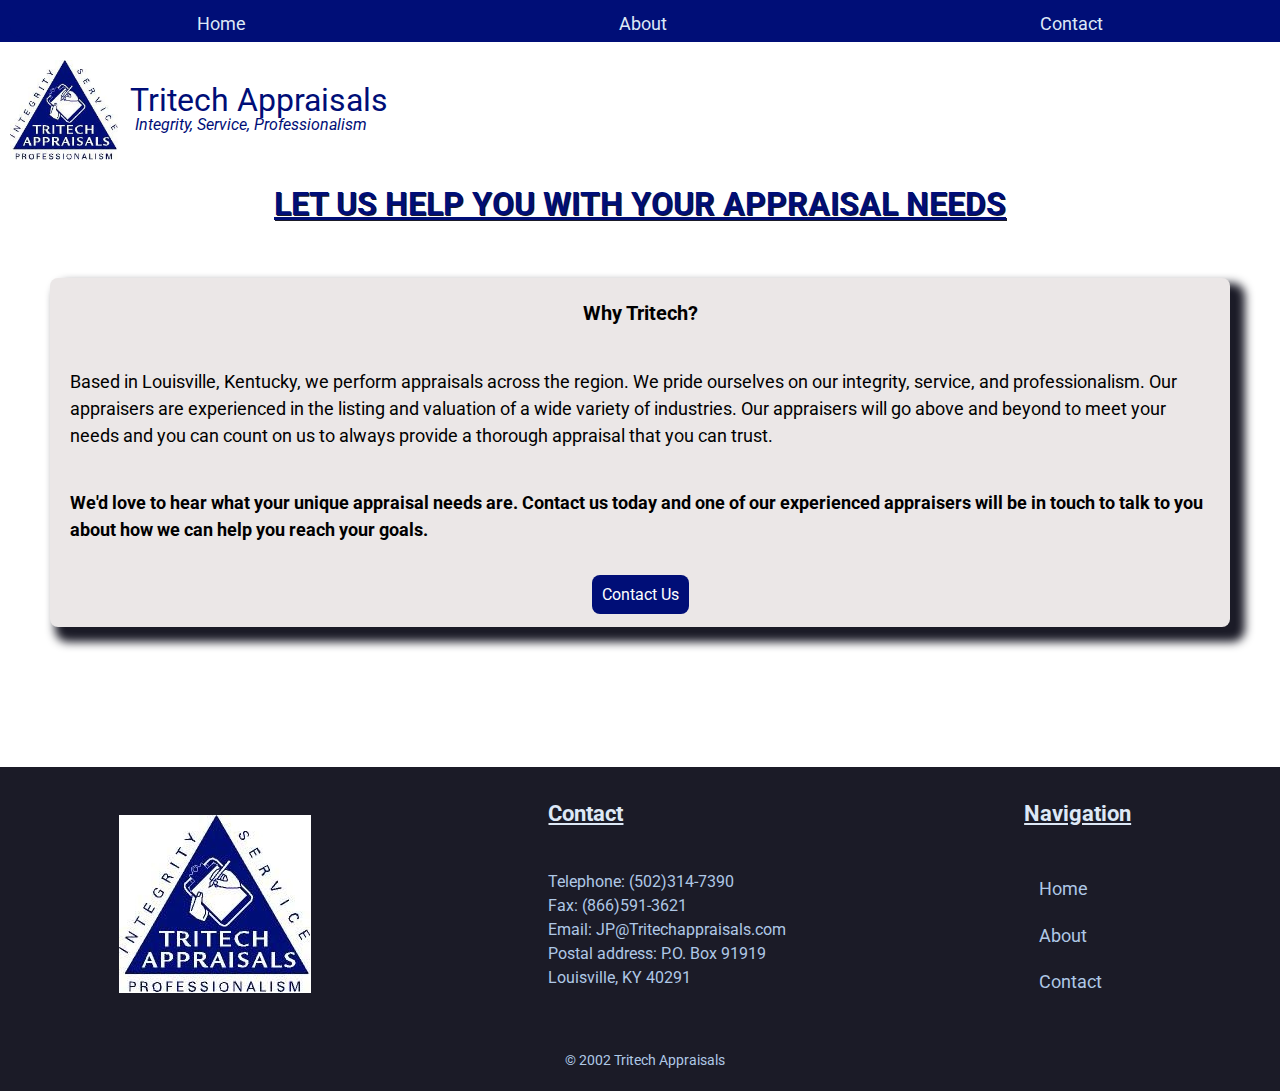
==== commit 276ca0d5: "updated deprecated event property and added window close feature for hamburger menu" ====
--- a/tritechWebsite/index.html
+++ b/tritechWebsite/index.html
@@ -13,15 +13,14 @@
     <div id="page-container">
         <header>
             <div id="menu" class="header-dropdown">
-                <div></div>
-                <div></div>
-                <div></div>
+                <div class="menu-div"></div>
+                <div class="menu-div"></div>
+                <div class="menu-div"></div>
             </div>    
             <nav>
                 <ul  id="links" class="header-nav">
                     <li class="header-li"><a href="index.html">Home</a></li>
                     <li class="header-li"><a href="about.html">About</a></li>
-                    <li class="header-li"><a href="asa.html">ASA</a></li>
                     <li class="header-li"><a href="contact.html">Contact</a></li>
                 </ul>
             </nav>
@@ -78,7 +77,6 @@
                         <ul>
                             <li class="footer-li"><a href="index.html">Home</a></li>
                             <li class="footer-li"><a href="about.html">About</a></li>
-                            <li class="footer-li"><a href="asa.html">ASA</a></li>
                             <li class="footer-li"><a href="contact.html">Contact</a></li>
                         </ul>
                     </nav>
